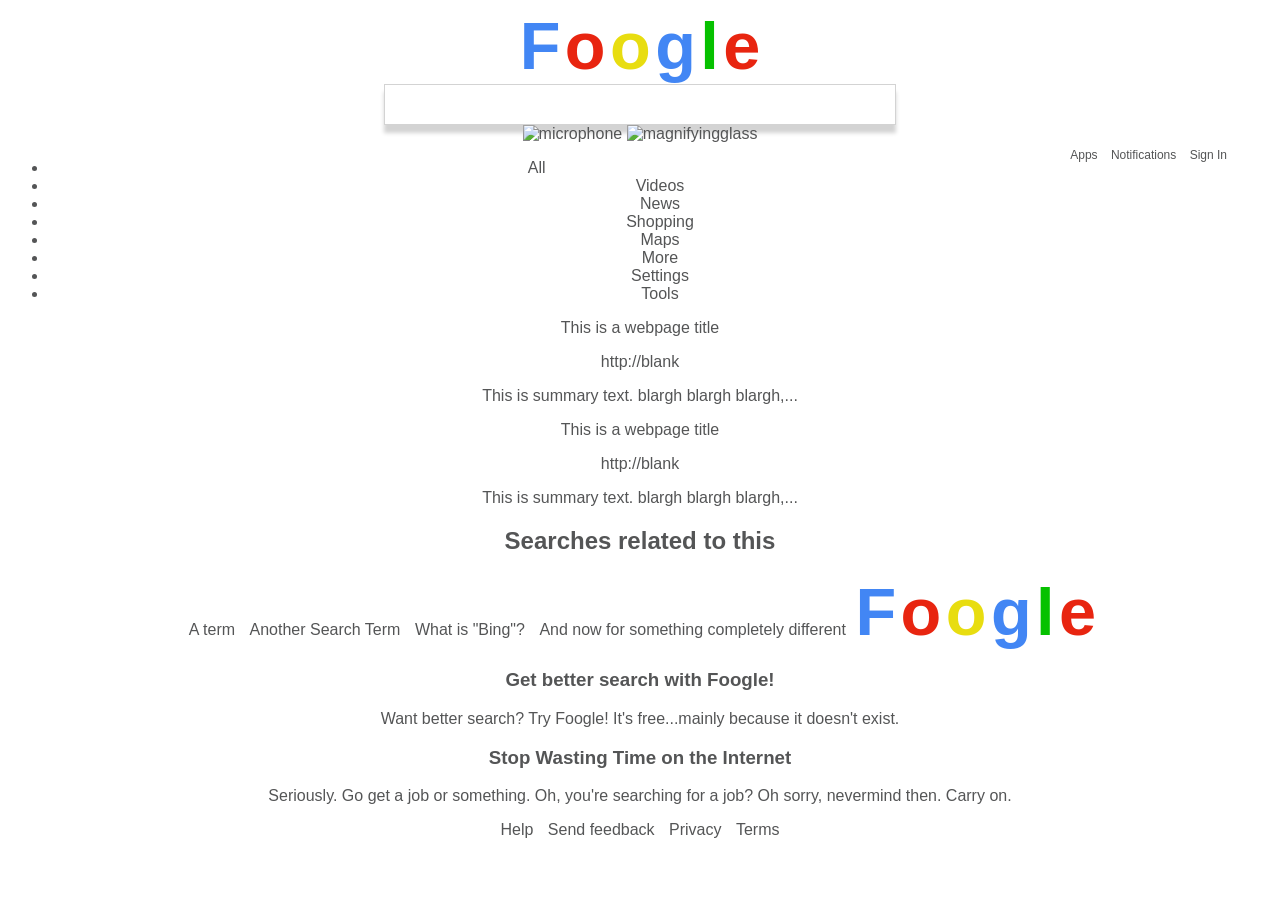
==== results.html @ 17e9e5c5 "Add results page html and css Add basic html for search results page to recreate the google search r" ====
<!DOCTYPE html>
<html>
<head>
  <meta charset="utf-8"/>
  <link href="results.css" rel="stylesheet" type="text/css"/>
  <title>Search Results</title>
</head>
<body>
  <div class="header">
    <h1>F</h1>
    <h1>o</h1>
    <h1>o</h1>
    <h1>g</h1>
    <h1>l</h1>
    <h1>e</h1>

    <form>
      <input type="text"></input>
      <br>
      <img src="" alt="microphone"/>
      <img src="" alt="magnifyingglass"/>
    </form>

    <div class="favicons">
      <a href="#" target="_blank">Apps</a>
      <a href="#" target="_blank">Notifications</a>
      <a href="#" target="_blank">Sign In</a>
    </div>

    <ul class="tabs">
      <li>All</li>
      <li>Videos</li>
      <li>News</li>
      <li>Shopping</li>
      <li>Maps</li>
      <li>More</li>
      <li>Settings</li>
      <li>Tools</li>
    </ul>
  </div>

  <div class="results_panel">
    <div class="result">
      <a href="#">This is a webpage title</a>
      <p>http://blank</p>
      <p>This is summary text. blargh blargh blargh,...</p>
    </div>
    <div class="result">
      <a href="#">This is a webpage title</a>
      <p>http://blank</p>
      <p>This is summary text. blargh blargh blargh,...</p>
    </div>
    <div class="related">
      <h2>Searches related to this</h2>
      <a>A term</a>
      <a>Another Search Term</a>
      <a>What is "Bing"?</a>
      <a>And now for something completely different</a>

      <!-- Replace with an image -->
      <h1>F</h1>
      <h1>o</h1>
      <h1>o</h1>
      <h1>g</h1>
      <h1>l</h1>
      <h1>e</h1>
    </div>
  </div>

  <div class="ads_panel">
    <div class="ad">
      <h3>Get better search with Foogle!</h3>
      <p>Want better search? Try Foogle! It's free...mainly
        because it doesn't exist.</p>
    </div>
    <div class="ad">
      <h3>Stop Wasting Time on the Internet</h3>
      <p>Seriously.  Go get a job or something.  Oh, you're
        searching for a job? Oh sorry, nevermind then.
        Carry on.
      </p>
    </div>
   </div>
  </div>

  <div class = "footer">
    <a href="#">Help</a>
    <a href="#">Send feedback</a>
    <a href="#">Privacy</a>
    <a href="#">Terms</a>
  </div>

</body>
</html>
---- results.css ----
body {
  font-family: Helvetica, Arial, sans-serif;
  color: #545556 ;
  text-align: center;
}

a {
  text-decoration: none;
  color: #545556;
  padding: 5px 5px;
}

a:hover {
  text-decoration: underline;
}

.favicons {
  text-align: right;
  float: right;
  display: inline-block;
  margin: auto;
  font-size: 9pt;
  padding: 5px 40px;
}

h1 {
  top: 100px;
  font-size: 50pt;
  margin: auto;
  clear: both;
  top: 30px;
  padding: 30px 0px;
  display: inline;
  color:#4286f4;
}

h1 ~ h1 {
  color: #e82510;
}

h1 ~ h1 ~ h1 {
  color: #e8dd10;
}

h1 ~ h1 ~ h1 ~ h1 {
  color: #4286f4;
}

h1 ~ h1 ~ h1 ~ h1 ~ h1 {
  color: #06c100;
}

h1 ~ h1 ~ h1 ~ h1 ~ h1 ~ h1 {
  color: #e82510;
}

input {
  width: 40%;
  line-height: 2.75em;
  text-align: right;
  box-shadow: 0px 8px 4px lightgrey;
  border: .5px solid lightgrey;
}


footer{
  text-align: left;
  position: fixed;
  bottom: 0;
  background-color: #ededed;
  width: 100%;
  margin: 0;
  left: 0;
  border-top: 1px solid lightgrey;
}

footer div{
  display: inline-block;
  padding: 15px;
  margin: 0;
  font-size: 10pt;
}

footer a {
  margin: 15px 15px;
  padding: 15px 0px;
}
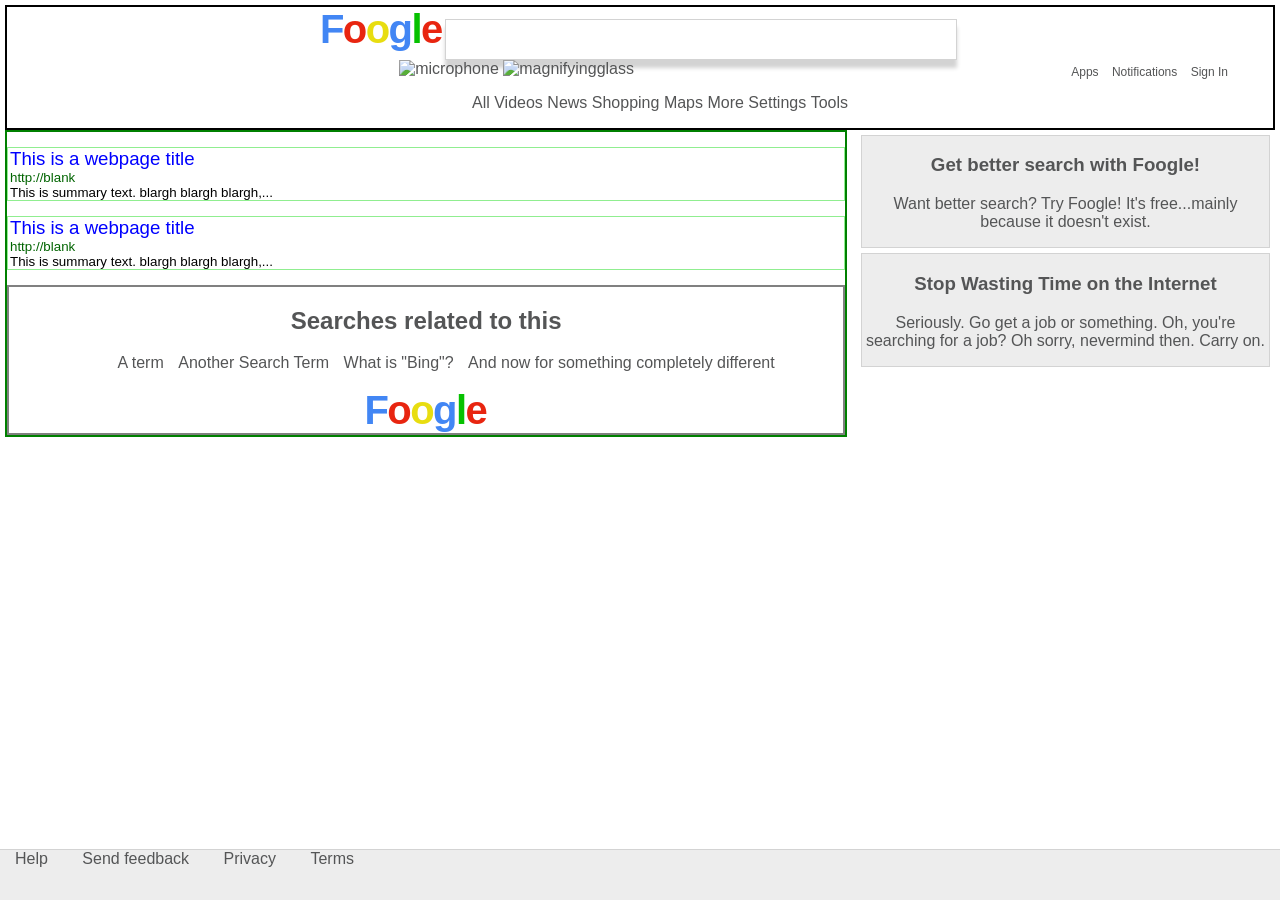
==== commit bfd5ddcb: "Add additional css styles with throwaway borders Primarily adds throwaway borders to divs and contai" ====
--- a/results.html
+++ b/results.html
@@ -42,21 +42,22 @@
   <div class="results_panel">
     <div class="result">
       <a href="#">This is a webpage title</a>
-      <p>http://blank</p>
+      <p class="link">http://blank</p>
       <p>This is summary text. blargh blargh blargh,...</p>
     </div>
     <div class="result">
       <a href="#">This is a webpage title</a>
-      <p>http://blank</p>
+      <p class="link">http://blank</p>
       <p>This is summary text. blargh blargh blargh,...</p>
     </div>
     <div class="related">
       <h2>Searches related to this</h2>
-      <a>A term</a>
-      <a>Another Search Term</a>
-      <a>What is "Bing"?</a>
-      <a>And now for something completely different</a>
-
+      <ul>
+        <li><a>A term</a></li>
+        <li><a>Another Search Term</a></li>
+        <li><a>What is "Bing"?</a></li>
+        <li><a>And now for something completely different</a></li>
+      </ul>
       <!-- Replace with an image -->
       <h1>F</h1>
       <h1>o</h1>
@@ -69,12 +70,12 @@
 
   <div class="ads_panel">
     <div class="ad">
-      <h3>Get better search with Foogle!</h3>
+      <h3><a href="#">Get better search with Foogle!</a></h3>
       <p>Want better search? Try Foogle! It's free...mainly
         because it doesn't exist.</p>
     </div>
     <div class="ad">
-      <h3>Stop Wasting Time on the Internet</h3>
+      <h3><a href="#">Stop Wasting Time on the Internet</a></h3>
       <p>Seriously.  Go get a job or something.  Oh, you're
         searching for a job? Oh sorry, nevermind then.
         Carry on.
@@ -83,12 +84,12 @@
    </div>
   </div>
 
-  <div class = "footer">
+  <footer>
     <a href="#">Help</a>
     <a href="#">Send feedback</a>
     <a href="#">Privacy</a>
     <a href="#">Terms</a>
-  </div>
+  </footer>
 
 </body>
 </html>
--- a/results.css
+++ b/results.css
@@ -2,7 +2,70 @@
   font-family: Helvetica, Arial, sans-serif;
   color: #545556 ;
   text-align: center;
+  margin: 0;
+  padding: 5px;
 }
+
+.header{
+  border: 2px solid black;
+}
+
+.footer{
+  border: 2px solid blue;
+  clear: both;
+
+}
+
+.results_panel{
+  border: 2px solid green;
+  float: left;
+  width: 66%;
+}
+
+.result {
+  border: 1px solid lightgreen;
+  text-align: left;
+  padding:0px 2px;
+  margin: 15px 0px;
+}
+
+.result a {
+  font-size: 14pt;
+  color: blue;
+    margin: 0;
+    padding: 0;
+}
+
+.result p {
+  font-size: 10pt;
+  color: black;
+  margin: 0;
+  padding: 0;
+}
+
+.result .link {
+  color: darkgreen;
+  margin: 0;
+  padding: 0;
+}
+
+.related {
+  border: 2px solid grey;
+}
+
+.ads_panel {
+  /*border: 2px solid red;*/
+  float: right;
+  width: 33%;
+}
+
+.ad {
+  background-color: #ededed;
+  border: 1px solid lightgrey;
+  margin: 5px;
+}
+
+
 
 a {
   text-decoration: none;
@@ -23,15 +86,20 @@
   padding: 5px 40px;
 }
 
+ul {
+  list-style:none;
+}
+
+li {
+  display:inline;
+}
+
 h1 {
-  top: 100px;
-  font-size: 50pt;
-  margin: auto;
-  clear: both;
-  top: 30px;
-  padding: 30px 0px;
+  font-size: 30pt;
   display: inline;
   color:#4286f4;
+  padding: 0px;
+  margin: -3px;
 }
 
 h1 ~ h1 {
@@ -54,12 +122,23 @@
   color: #e82510;
 }
 
+form {
+  display: inline;
+}
+
+form img{
+  display: inline;
+  /*background-color: blue;*/
+  /*right: -100px;*/
+}
+
 input {
   width: 40%;
   line-height: 2.75em;
-  text-align: right;
+  text-align: left;
   box-shadow: 0px 8px 4px lightgrey;
   border: .5px solid lightgrey;
+  display: inline;
 }
 
 
@@ -72,16 +151,18 @@
   margin: 0;
   left: 0;
   border-top: 1px solid lightgrey;
+  height:  50px;
 }
 
-footer div{
+/*footer div{
   display: inline-block;
   padding: 15px;
   margin: 0;
   font-size: 10pt;
-}
+}*/
 
 footer a {
+  left: 30px;
   margin: 15px 15px;
   padding: 15px 0px;
 }
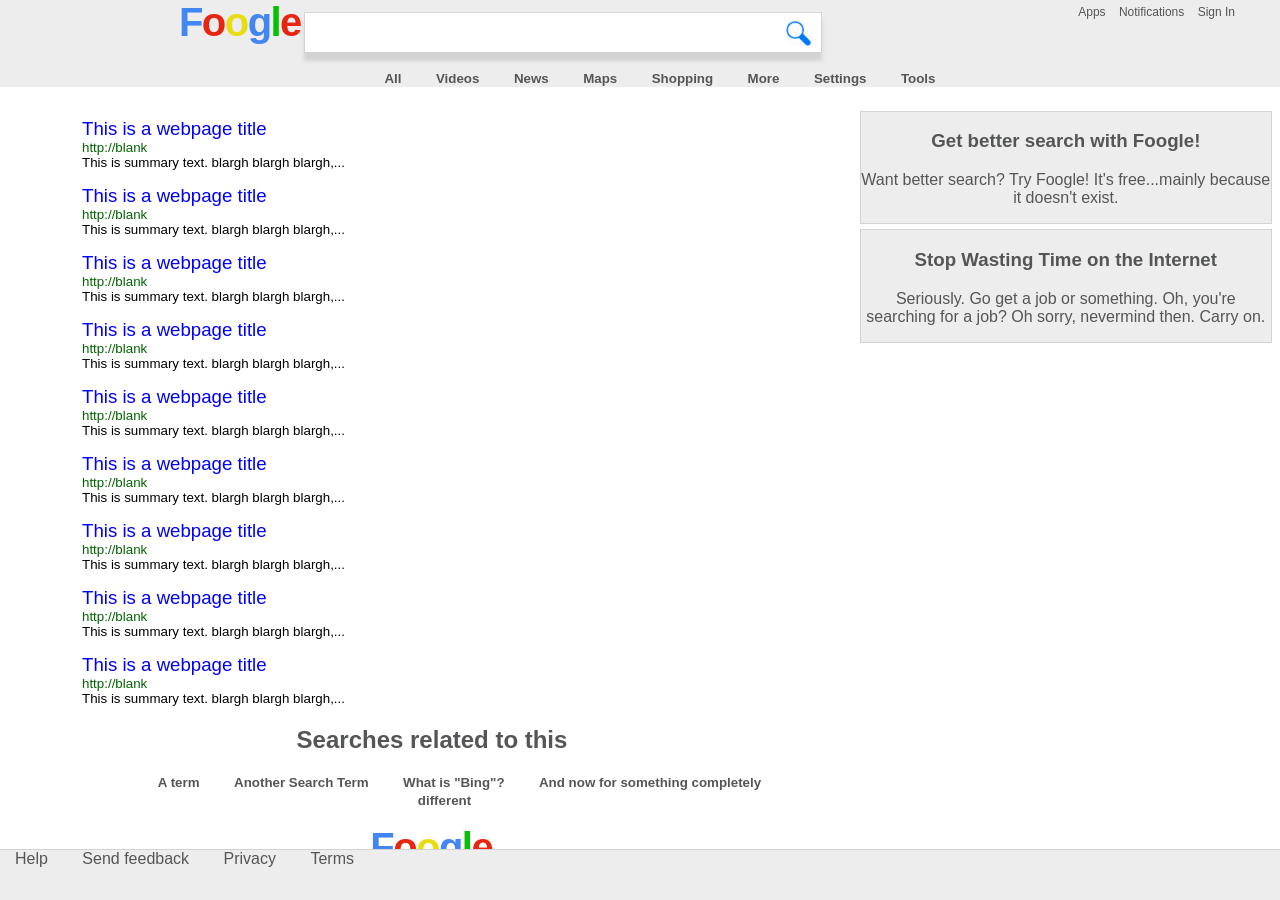
==== commit edd92322: "Adds magnifying glass image and cleans css Adds magnifying glass image to repo and to html. Also add" ====
--- a/results.html
+++ b/results.html
@@ -16,9 +16,8 @@
 
     <form>
       <input type="text"></input>
-      <br>
-      <img src="" alt="microphone"/>
-      <img src="" alt="magnifyingglass"/>
+      <!-- <img src="" alt="microphone"/> -->
+      <img src="sherlock.png" alt="magnifyingglass" height="25px"/>
     </form>
 
     <div class="favicons">
@@ -28,18 +27,53 @@
     </div>
 
     <ul class="tabs">
-      <li>All</li>
-      <li>Videos</li>
-      <li>News</li>
-      <li>Shopping</li>
-      <li>Maps</li>
-      <li>More</li>
-      <li>Settings</li>
-      <li>Tools</li>
+      <li><a href="#">All</a></li>
+      <li><a href="#">Videos</a></li>
+      <li><a href="#">News</a></li>
+      <li><a href="#">Maps</a></li>
+      <li><a href="#">Shopping</a></li>
+      <li><a href="#">More</a></li>
+      <li><a href="#">Settings</a></li>
+      <li><a href="#">Tools</a></li>
     </ul>
   </div>
 
   <div class="results_panel">
+    <div class="result">
+      <a href="#">This is a webpage title</a>
+      <p class="link">http://blank</p>
+      <p>This is summary text. blargh blargh blargh,...</p>
+    </div>
+    <div class="result">
+      <a href="#">This is a webpage title</a>
+      <p class="link">http://blank</p>
+      <p>This is summary text. blargh blargh blargh,...</p>
+    </div>
+    <div class="result">
+      <a href="#">This is a webpage title</a>
+      <p class="link">http://blank</p>
+      <p>This is summary text. blargh blargh blargh,...</p>
+    </div>
+    <div class="result">
+      <a href="#">This is a webpage title</a>
+      <p class="link">http://blank</p>
+      <p>This is summary text. blargh blargh blargh,...</p>
+    </div>
+    <div class="result">
+      <a href="#">This is a webpage title</a>
+      <p class="link">http://blank</p>
+      <p>This is summary text. blargh blargh blargh,...</p>
+    </div>
+    <div class="result">
+      <a href="#">This is a webpage title</a>
+      <p class="link">http://blank</p>
+      <p>This is summary text. blargh blargh blargh,...</p>
+    </div>
+    <div class="result">
+      <a href="#">This is a webpage title</a>
+      <p class="link">http://blank</p>
+      <p>This is summary text. blargh blargh blargh,...</p>
+    </div>
     <div class="result">
       <a href="#">This is a webpage title</a>
       <p class="link">http://blank</p>
--- a/results.css
+++ b/results.css
@@ -3,11 +3,17 @@
   color: #545556 ;
   text-align: center;
   margin: 0;
-  padding: 5px;
+  padding: 0;
 }
 
 .header{
-  border: 2px solid black;
+  /*border: 2px solid black;*/
+  background-color: #ededed;
+  width: 100%;
+  margin: 0;
+  padding: 0;
+  left: -5px;
+
 }
 
 .footer{
@@ -17,13 +23,14 @@
 }
 
 .results_panel{
-  border: 2px solid green;
+  /*border: 2px solid green;*/
   float: left;
-  width: 66%;
+  width: 55%;
+  padding: 0px 0px 0px 80px;
 }
 
 .result {
-  border: 1px solid lightgreen;
+  /*border: 1px solid lightgreen;*/
   text-align: left;
   padding:0px 2px;
   margin: 15px 0px;
@@ -50,13 +57,15 @@
 }
 
 .related {
-  border: 2px solid grey;
+  /*border: 2px solid grey;*/
 }
 
 .ads_panel {
   /*border: 2px solid red;*/
   float: right;
   width: 33%;
+  margin: 3px;
+
 }
 
 .ad {
@@ -92,7 +101,24 @@
 
 li {
   display:inline;
+  padding: 0px 10px;
+  font-size: 10pt;
+  /*color:#4286f4;*/
+  font-weight:bold;
 }
+
+li a {
+  font-size: 10pt;
+  color: #545556;
+  /*color:#4286f4;*/
+  /*font-weight:bold;*/
+}
+
+/*li a:visited {
+  color:#4286f4;
+  font-weight:bold;
+  text-decoration: underline;
+}*/
 
 h1 {
   font-size: 30pt;
@@ -127,9 +153,12 @@
 }
 
 form img{
-  display: inline;
+  /*display: inline-block;*/
   /*background-color: blue;*/
-  /*right: -100px;*/
+  position: relative;
+  left: -40px;
+  top: 10px;
+
 }
 
 input {
@@ -138,7 +167,7 @@
   text-align: left;
   box-shadow: 0px 8px 4px lightgrey;
   border: .5px solid lightgrey;
-  display: inline;
+  /*display: inline;*/
 }
 
 
@@ -148,7 +177,7 @@
   bottom: 0;
   background-color: #ededed;
   width: 100%;
-  margin: 0;
+  margin: 30px 0 0 0;
   left: 0;
   border-top: 1px solid lightgrey;
   height:  50px;
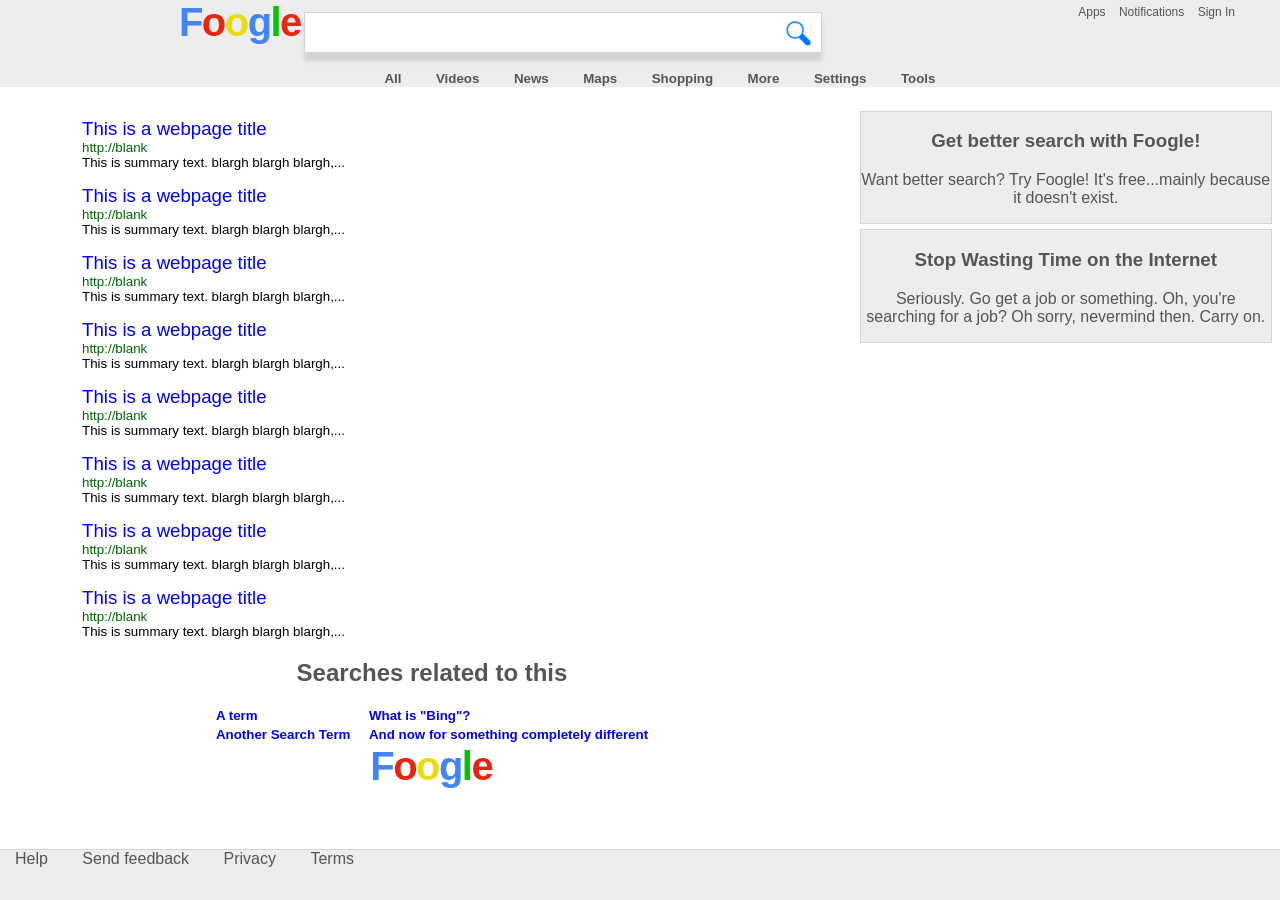
==== commit cdd2fcaf: "Add final css changes Add final css to move around related links.  While not complete, this will be " ====
--- a/results.html
+++ b/results.html
@@ -79,26 +79,30 @@
       <p class="link">http://blank</p>
       <p>This is summary text. blargh blargh blargh,...</p>
     </div>
-    <div class="result">
-      <a href="#">This is a webpage title</a>
-      <p class="link">http://blank</p>
-      <p>This is summary text. blargh blargh blargh,...</p>
-    </div>
     <div class="related">
       <h2>Searches related to this</h2>
+      <div class="rel_left">
       <ul>
         <li><a>A term</a></li>
         <li><a>Another Search Term</a></li>
+      </ul>
+      </div>
+      <div class="rel_right">
+      <ul>
         <li><a>What is "Bing"?</a></li>
         <li><a>And now for something completely different</a></li>
       </ul>
+    </div>
+    <br>
       <!-- Replace with an image -->
+      <div>
       <h1>F</h1>
       <h1>o</h1>
       <h1>o</h1>
       <h1>g</h1>
       <h1>l</h1>
       <h1>e</h1>
+    </div>
     </div>
   </div>
 
@@ -118,6 +122,10 @@
    </div>
   </div>
 
+  <div class="spacer">
+    <br>
+  </div>
+
   <footer>
     <a href="#">Help</a>
     <a href="#">Send feedback</a>
--- a/results.css
+++ b/results.css
@@ -58,6 +58,43 @@
 
 .related {
   /*border: 2px solid grey;*/
+  /*text-align:left;*/
+  /*clear: both;*/
+}
+
+.rel_left {
+  /*float: left;*/
+  display: inline-block;
+  /*border: 2px solid black;*/
+}
+
+.rel_right{
+  /*float: left;*/
+  display: inline-block;
+  /*border: 2px solid black;*/
+}
+
+
+.related ul {
+  text-align: left;
+  padding: 0;
+  margin: 0;
+}
+
+.related li {
+  display:list-item;
+  text-align: left;
+  padding: 2px;
+  margin: 0;
+  color: blue;
+}
+
+.related a{
+    color: blue;
+}
+
+.related div{
+  clear: both;
 }
 
 .ads_panel {
@@ -74,8 +111,6 @@
   margin: 5px;
 }
 
-
-
 a {
   text-decoration: none;
   color: #545556;
@@ -93,6 +128,15 @@
   margin: auto;
   font-size: 9pt;
   padding: 5px 40px;
+}
+
+.spacer {
+  height:50px;
+  width: 100%;
+  margin: auto;
+  padding: 0;
+  /*border: 5px solid blue;*/
+  clear: both;
 }
 
 ul {
